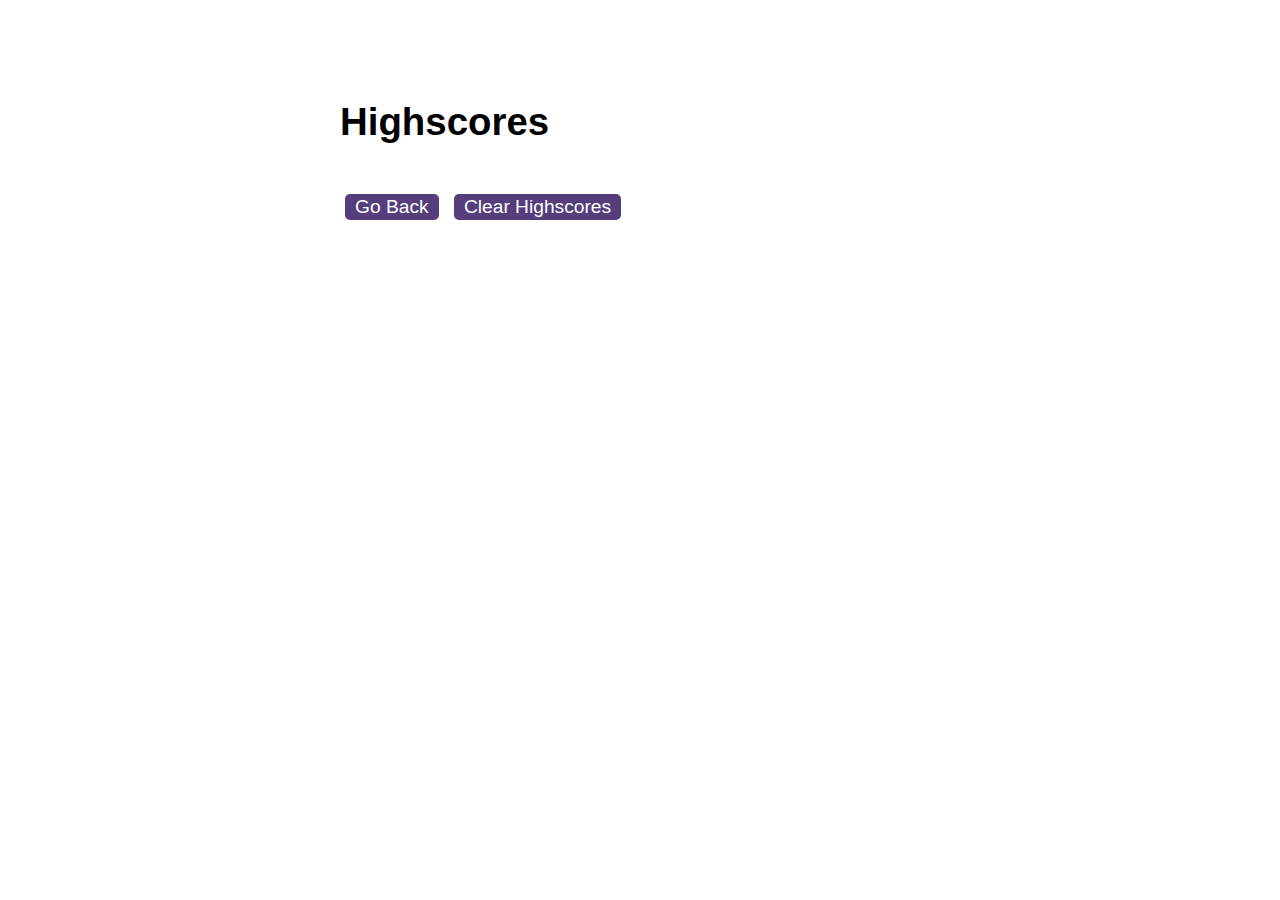
==== highscores.html @ 1004e732 "Add starter files" ====
<!DOCTYPE html>
<html lang="en">
  <head>
    <meta charset="UTF-8" />
    <meta name="viewport" content="width=device-width, initial-scale=1.0" />
    <meta http-equiv="X-UA-Compatible" content="ie=edge" />
    <title>Highscores</title>

    <link rel="stylesheet" href="./assets/css/styles.css" />
  </head>

  <body>
    <div class="wrapper">
      <h1>Highscores</h1>
      <ol id="highscores"></ol>

      <a href="index.html"><button>Go Back</button></a>
      <button id="clear">Clear Highscores</button>
    </div>

    <script src="./assets/js/scores.js"></script>
  </body>
</html>
---- assets/css/styles.css ----
body {
  font-family: Arial;
  font-size: 120%;
}

a {
  color: #563d7c;
  text-decoration: none;
  transition: color 0.1s;
}

a:hover {
  color: #8570a5;
}

button {
  display: inline-block;
  margin: 5px;
  cursor: pointer;
  font-size: 100%;
  background-color: #563d7c;
  border-radius: 5px;
  padding: 2px 10px;
  color: white;
  border: 0;
  transition: background-color 0.1s;
}

button:hover {
  background-color: #8570a5;
}

.choices button {
  display: block;
}

input[type="text"] {
  font-size: 100%;
}

ol {
  padding-left: 0px;
  max-height: 400px;
  overflow: auto;
}

li {
  padding: 5px;
  list-style: decimal inside none;
}

li:nth-child(odd) {
  background-color: #f3edfc;
}

.wrapper {
  margin: 100px auto 0 auto;
  max-width: 600px;
}

.hide {
  display: none;
}

.start {
  text-align: center;
}

.scores {
  position: absolute;
  top: 10px;
  left: 10px;
}

.feedback {
  font-style: italic;
  font-size: 120%;
  margin-top: 20px;
  padding-top: 10px;
  color: gray;
  border-top: 2px solid #ccc;
}

.timer {
  position: absolute;
  top: 10px;
  right: 10px;
}
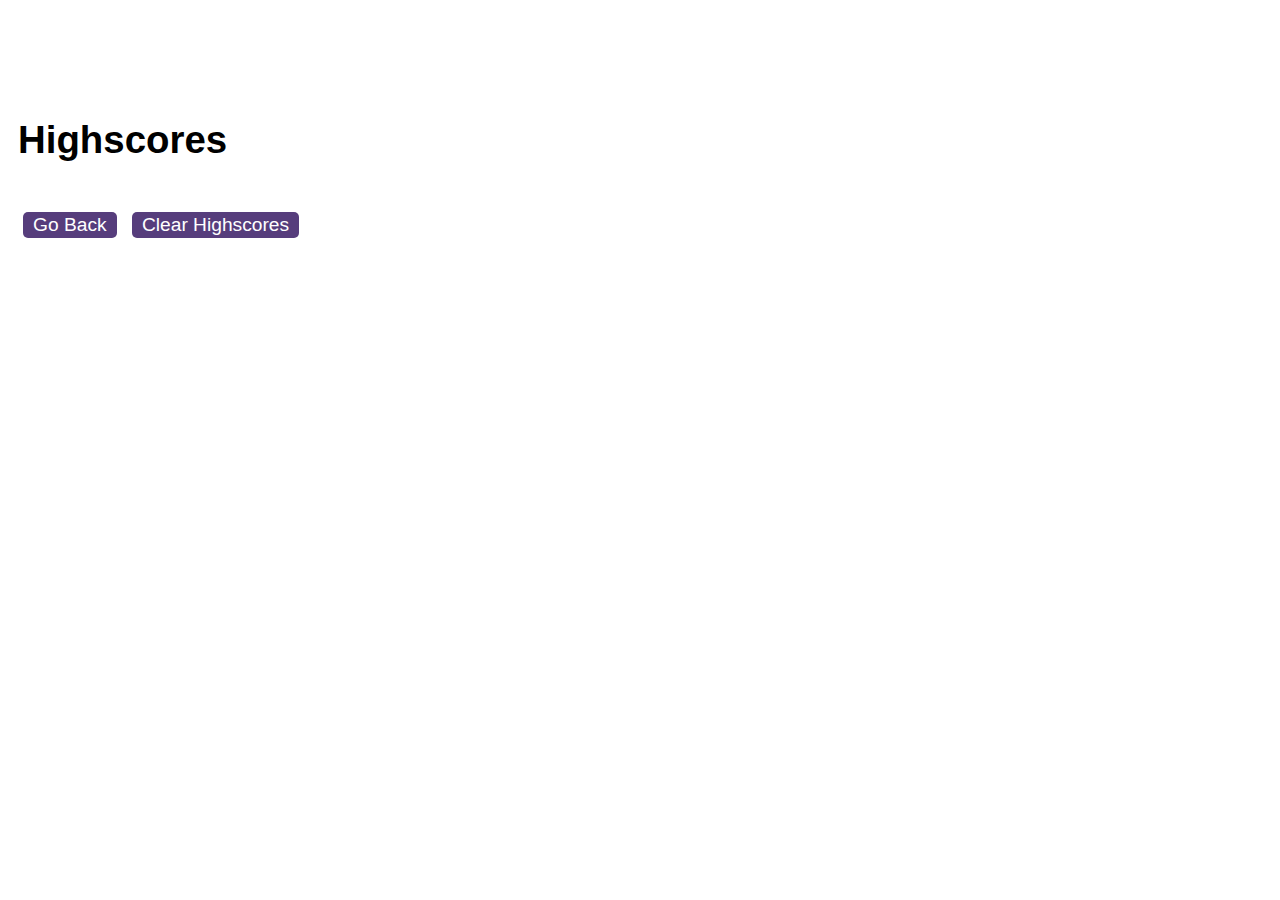
==== commit c8d963f1: "Finalise quiz functions, and implement highscore code" ====
--- a/highscores.html
+++ b/highscores.html
@@ -9,7 +9,7 @@
     <link rel="stylesheet" href="./assets/css/styles.css" />
   </head>
 
-  <body>
+  <body class="scores">
     <div class="wrapper">
       <h1>Highscores</h1>
       <ol id="highscores"></ol>
@@ -18,6 +18,9 @@
       <button id="clear">Clear Highscores</button>
     </div>
 
+    <div id="feedback" class="feedback hide"></div>
+    
+    <script src="./assets/js/utils.js"></script>
     <script src="./assets/js/scores.js"></script>
   </body>
 </html>
--- a/assets/css/styles.css
+++ b/assets/css/styles.css
@@ -53,6 +53,20 @@
   background-color: #f3edfc;
 }
 
+#choices {
+  padding: 0;
+}
+
+#choices li {
+  background-color: #fff;
+  list-style: none;
+}
+
+#choices button {
+  margin: 0;
+  padding: 0.5rem 1rem;
+}
+
 .wrapper {
   margin: 100px auto 0 auto;
   max-width: 600px;
@@ -86,3 +100,8 @@
   top: 10px;
   right: 10px;
 }
+
+.scores #feedback {
+  font-size: 1.12rem;
+  font-weight: bold;
+}
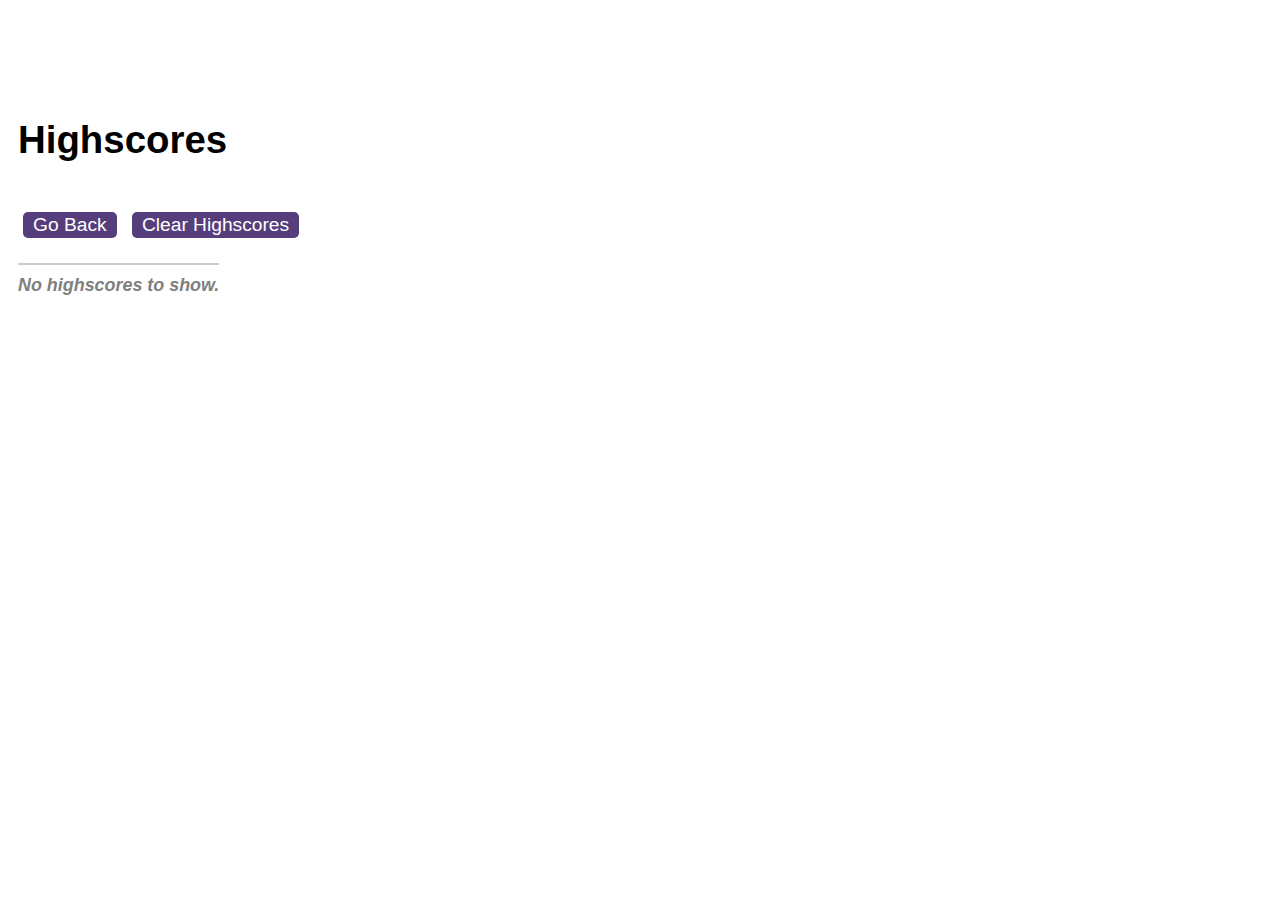
==== commit 1190d115: "Add shortcut icon link to highscores.html silence Chrome's favicon error message" ====
--- a/highscores.html
+++ b/highscores.html
@@ -5,7 +5,7 @@
     <meta name="viewport" content="width=device-width, initial-scale=1.0" />
     <meta http-equiv="X-UA-Compatible" content="ie=edge" />
     <title>Highscores</title>
-
+    <link rel=“shortcut icon” href=“#”>
     <link rel="stylesheet" href="./assets/css/styles.css" />
   </head>
 
@@ -16,9 +16,9 @@
 
       <a href="index.html"><button>Go Back</button></a>
       <button id="clear">Clear Highscores</button>
+
+      <div id="feedback" class="feedback hide"></div>
     </div>
-
-    <div id="feedback" class="feedback hide"></div>
     
     <script src="./assets/js/utils.js"></script>
     <script src="./assets/js/scores.js"></script>
--- a/assets/css/styles.css
+++ b/assets/css/styles.css
@@ -104,4 +104,5 @@
 .scores #feedback {
   font-size: 1.12rem;
   font-weight: bold;
+  position: absolute;
 }
